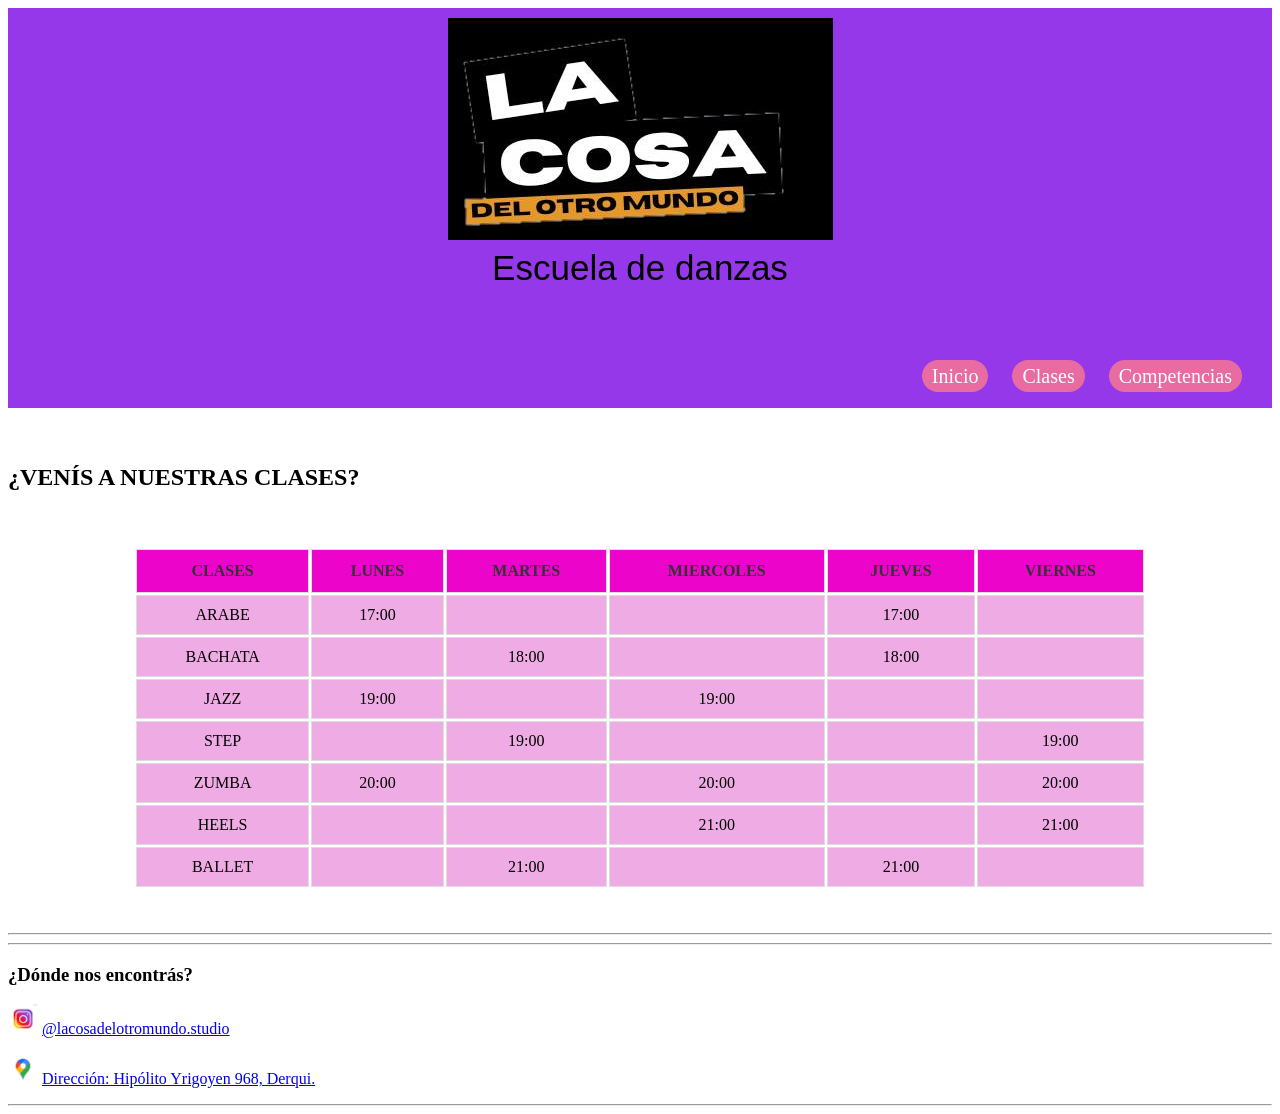
==== clases.html @ ff29038a "agrego paguina clases" ====
<!DOCTYPE html>

<html lang="es">

<head>

    <meta charset="UTF-8">
    <meta name="viewport" content="width=device-width, initial-scale=1.0">

    <meta name="description" content="Escuela de danzas La cosa del otro mundo">
    <title>La cosa del otro mundo | Escuela de Danzas</title>
    <link rel="stylesheet" href="estilo.css">

</head>

<body>

    <header class="encabezado">

        <div class="logo">
        <div>
        <img src="titulonav.jpg" alt="la cosa del otro mundo">
        </div>
        <span>Escuela de danzas</span>
        </div>

        <nav class="encabezado_nav">
            <a href="index.html">Inicio</a>
            <a href="clases.html">Clases</a>
            <a href="competencias.html">Competencias</a>
        </nav>

       <div class="clear"></div>

    </header>
<br><br>
    <main>

        <section id="inicio" class="hero">

            <h1>
            ¿VENÍS A NUESTRAS CLASES?
            </h1>
            <table id="tabla">
                <br><br>
                <thead>
                    <tr>
                        <th>CLASES</th>
                        <th>LUNES</th>
                        <th>MARTES</th>
                        <th>MIERCOLES</th>
                        <th>JUEVES</th>
                        <th>VIERNES</th>
                    </tr>

                </thead>

                <tbody> 
                    <tr> 
                        <td>ARABE</td>
                        <td>17:00</td>
                        <td></td>
                        <td></td>
                        <td>17:00</td>
                        <td></td>
                    </tr>


                    <tr> 
                        <td>BACHATA</td>
                        <td></td>
                        <td>18:00</td>
                        <td></td>
                        <td>18:00</td>
                        <td></td>


                    </tr>
                    <tr> 
                        <td>JAZZ</td>
                        <td>19:00</td>
                        <td></td>
                        <td>19:00</td>
                        <td></td>
                        <td></td>


                    </tr>
                    <tr> 
                        <td>STEP</td>
                        <td></td>
                        <td>19:00</td>
                        <td></td>
                        <td></td>
                        <td>19:00</td>


                    </tr>
                    <tr> 
                        <td>ZUMBA</td>
                        <td>20:00</td>
                        <td></td>
                        <td>20:00</td>
                        <td></td>
                        <td>20:00</td>


                    </tr>


                    <tr> 
                        <td>HEELS</td>
                        <td></td>
                        <td></td>
                        <td>21:00</td>
                        <td></td>
                        <td>21:00</td>


                    </tr>


                    <tr> 
                        <td>BALLET</td>
                        <td></td>
                        <td>21:00</td>
                        <td></td>
                        <td>21:00</td>
                        <td></td>


                    </tr>


                    
                </tbody>
            </table>

               </section>
<br><br>
<hr>
        <hr>

<footer>
        </section>

        <h3>¿Dónde nos encontrás?</h3>

        <p class="contacto">
            <img src="ig.png" alt="instagram">
            <a href="https://instagram.com" target="_blank">
                @lacosadelotromundo.studio
            </a>

        </p>
        <p class="contacto"> 
        <img src="maps.png" alt="maps">
        <a href="https://maps.app.goo.gl/Up1MAgQswLH5aruD9"> Dirección: Hipólito Yrigoyen 968, Derqui.

        </a>
        </p>
    <hr>
</footer>
    </main>

</body>

</html>
---- estilo.css ----
.encabezado {
    background-color: rgb(148, 56, 234);
    height: 400px;
    position: relative;
}
.logo {
    font-size: 35px;
    color: black;
    font-family: sans-serif;
    margin-bottom: 30px ;
    text-align: center;
}
.logo img {
    max-width: 2500px;
    display: inline;
    margin-top: 10px;
}
.encabezado_nav {
    position: absolute;
    bottom: 20px;
    right: 20px;
}
.encabezado_nav a {
    color: white;
    font-size: 20px;
    margin: 10px;
    text-decoration: none;
    background-color: rgb(232, 108, 161);
    border-radius: 40px;
    padding: 5px 10px;
}

.contacto img  {
    height:auto;
    width: 30px;
}

#tabla {
  margin: 0 auto; 
  width: 80%; 
}

#tabla th {
  background-color: #ed04ca;
  color: #333;
  font-family: Georgia, 'Times New Roman', Times, serif;
  text-align: center;
  padding: 12px 8px;
  border: 1px solid #ddd;
}

#tabla td {
background-color: #eeabe4;
  text-align: center;
  padding: 10px 8px;
  border: 1px solid #ddd; 
}
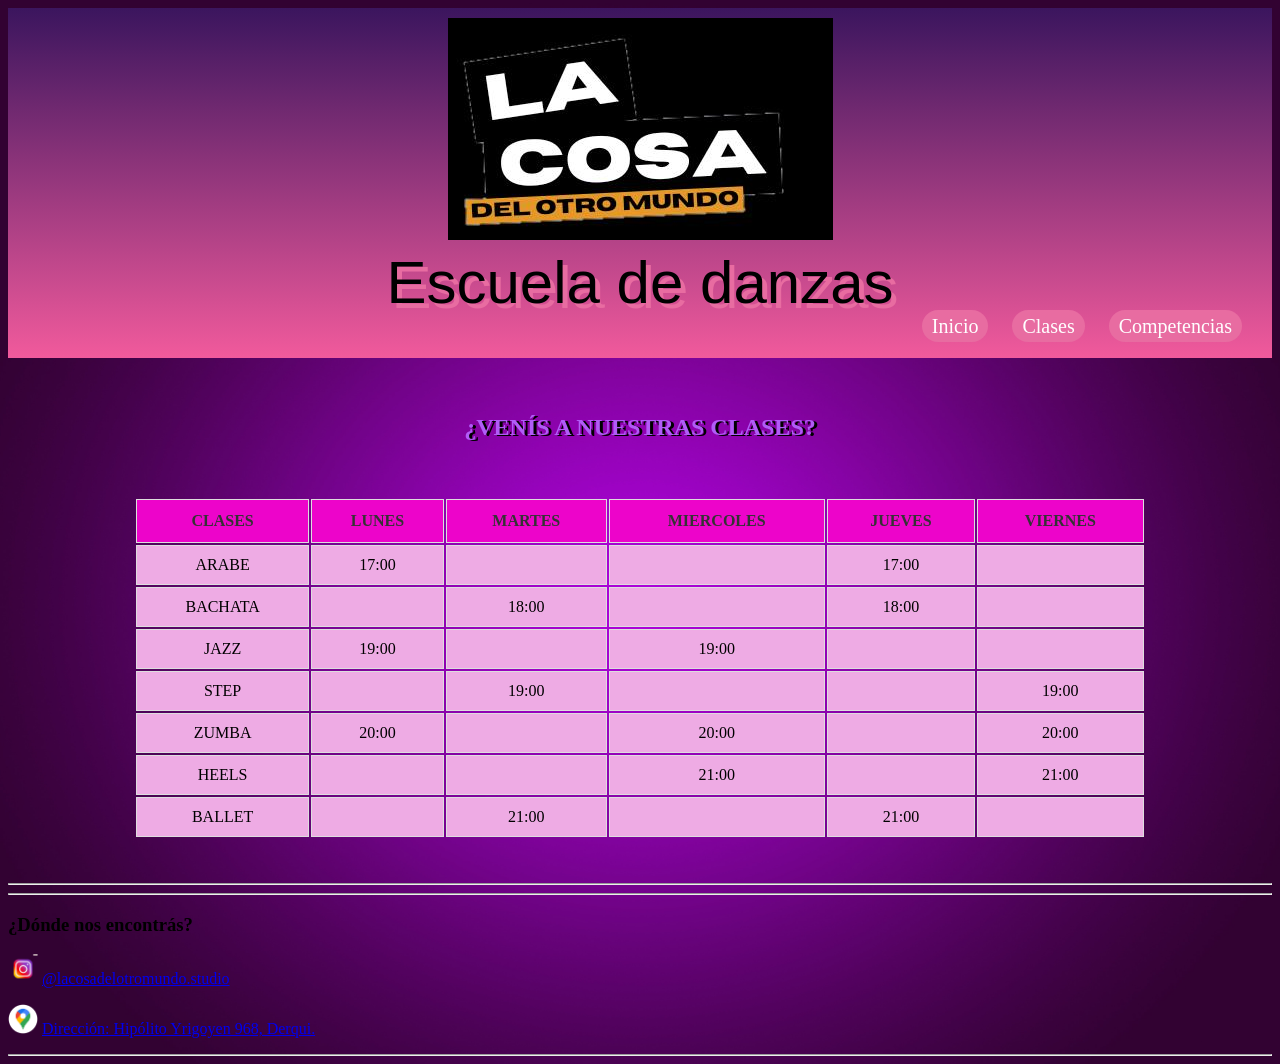
==== commit 0a50b63a: "Nuevas imagenes, JS para la imagen de index y correcciones varias" ====
--- a/clases.html
+++ b/clases.html
@@ -13,7 +13,7 @@
 
 </head>
 
-<body>
+<body id="fondito">
 
     <header class="encabezado">
 
@@ -21,7 +21,7 @@
         <div>
         <img src="titulonav.jpg" alt="la cosa del otro mundo">
         </div>
-        <span>Escuela de danzas</span>
+        <span id="subtitulo">Escuela de danzas</span>
         </div>
 
         <nav class="encabezado_nav">
--- a/estilo.css
+++ b/estilo.css
@@ -1,6 +1,6 @@
 .encabezado {
-    background-color: rgb(148, 56, 234);
-    height: 400px;
+    background-image: linear-gradient(to bottom, rgb(59, 21, 94), rgb(241, 90, 156));
+    height: 350px;
     position: relative;
 }
 .logo {
@@ -9,6 +9,11 @@
     font-family: sans-serif;
     margin-bottom: 30px ;
     text-align: center;
+}
+.encabezado #subtitulo{
+    font-family:'Trebuchet MS', 'Lucida Sans Unicode', 'Lucida Grande', 'Lucida Sans', Arial, sans-serif;
+    font-size: 60px;
+    text-shadow: 5px 5px rgb(232, 108, 161);
 }
 .logo img {
     max-width: 2500px;
@@ -54,4 +59,54 @@
   text-align: center;
   padding: 10px 8px;
   border: 1px solid #ddd; 
+}
+@keyframes deslizar {
+from {
+transform: translateX(60px);
+}
+to {
+transform: translateX(-100%);
+}
+}
+
+#logof {
+animation: deslizar 15s linear infinite;
+animation-delay: 0s;
+color: black;
+-webkit-text-stroke:2px #ed04ca ;
+font-family: fantasy;
+font-size: 6rem;
+position: absolute;
+top: -60px;
+white-space: nowrap ;
+
+}
+#inicio{
+    position: relative;
+}
+.hero img{
+    width:70%;
+    height:auto;
+    display: block;
+    margin: auto;
+}
+
+#fondito{
+    background-image: url(fondo1.jpg);
+    background-size:cover;
+}
+
+h1{
+    color:#b15cf7;
+    text-align: center;
+    text-shadow: 3px 1px #000000;
+}
+
+#competencia-texto{
+    text-align: center;
+    font-size: 30px;
+}
+#igm{
+    border-style: solid;
+    border-color: #b15cf7;
 }
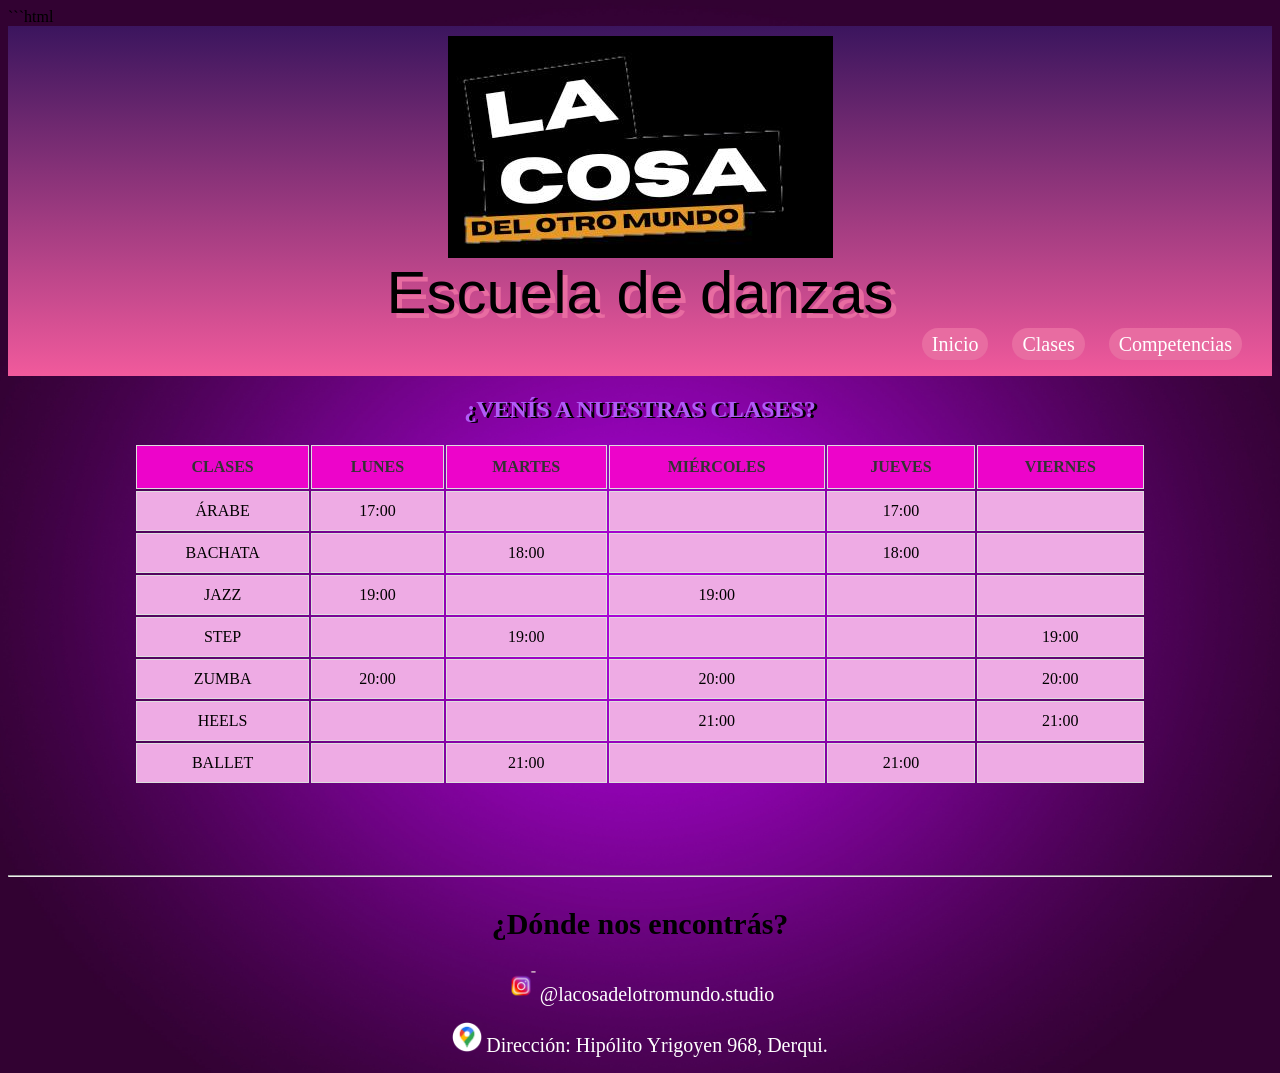
==== commit b7079afb: "acomodo error del script, algunos cambios de css y semantica" ====
--- a/clases.html
+++ b/clases.html
@@ -1,5 +1,5 @@
+```html
 <!DOCTYPE html>
-
 <html lang="es">
 
 <head>
@@ -8,7 +8,9 @@
     <meta name="viewport" content="width=device-width, initial-scale=1.0">
 
     <meta name="description" content="Escuela de danzas La cosa del otro mundo">
+
     <title>La cosa del otro mundo | Escuela de Danzas</title>
+
     <link rel="stylesheet" href="estilo.css">
 
 </head>
@@ -18,10 +20,13 @@
     <header class="encabezado">
 
         <div class="logo">
-        <div>
-        <img src="titulonav.jpg" alt="la cosa del otro mundo">
-        </div>
-        <span id="subtitulo">Escuela de danzas</span>
+
+            <div>
+                <img src="titulonav.jpg" alt="la cosa del otro mundo">
+            </div>
+
+            <span id="subtitulo">Escuela de danzas</span>
+
         </div>
 
         <nav class="encabezado_nav">
@@ -30,34 +35,37 @@
             <a href="competencias.html">Competencias</a>
         </nav>
 
-       <div class="clear"></div>
+        <div class="clear"></div>
 
     </header>
-<br><br>
+
     <main>
 
         <section id="inicio" class="hero">
 
             <h1>
-            ¿VENÍS A NUESTRAS CLASES?
+                ¿VENÍS A NUESTRAS CLASES?
             </h1>
+
             <table id="tabla">
-                <br><br>
+
                 <thead>
+
                     <tr>
                         <th>CLASES</th>
                         <th>LUNES</th>
                         <th>MARTES</th>
-                        <th>MIERCOLES</th>
+                        <th>MIÉRCOLES</th>
                         <th>JUEVES</th>
                         <th>VIERNES</th>
                     </tr>
 
                 </thead>
 
-                <tbody> 
-                    <tr> 
-                        <td>ARABE</td>
+                <tbody>
+
+                    <tr>
+                        <td>ÁRABE</td>
                         <td>17:00</td>
                         <td></td>
                         <td></td>
@@ -65,104 +73,91 @@
                         <td></td>
                     </tr>
 
-
-                    <tr> 
+                    <tr>
                         <td>BACHATA</td>
                         <td></td>
                         <td>18:00</td>
                         <td></td>
                         <td>18:00</td>
                         <td></td>
+                    </tr>
 
-
-                    </tr>
-                    <tr> 
+                    <tr>
                         <td>JAZZ</td>
                         <td>19:00</td>
                         <td></td>
                         <td>19:00</td>
                         <td></td>
                         <td></td>
+                    </tr>
 
-
-                    </tr>
-                    <tr> 
+                    <tr>
                         <td>STEP</td>
                         <td></td>
                         <td>19:00</td>
                         <td></td>
                         <td></td>
                         <td>19:00</td>
+                    </tr>
 
-
-                    </tr>
-                    <tr> 
+                    <tr>
                         <td>ZUMBA</td>
                         <td>20:00</td>
                         <td></td>
                         <td>20:00</td>
                         <td></td>
                         <td>20:00</td>
-
-
                     </tr>
 
-
-                    <tr> 
+                    <tr>
                         <td>HEELS</td>
                         <td></td>
                         <td></td>
                         <td>21:00</td>
                         <td></td>
                         <td>21:00</td>
-
-
                     </tr>
 
-
-                    <tr> 
+                    <tr>
                         <td>BALLET</td>
                         <td></td>
                         <td>21:00</td>
                         <td></td>
                         <td>21:00</td>
                         <td></td>
-
-
                     </tr>
 
+                </tbody>
 
-                    
-                </tbody>
             </table>
 
-               </section>
-<br><br>
-<hr>
-        <hr>
+        </section>
 
-<footer>
-        </section>
+    </main>
+
+    <hr>
+
+    <footer>
 
         <h3>¿Dónde nos encontrás?</h3>
 
         <p class="contacto">
             <img src="ig.png" alt="instagram">
+
             <a href="https://instagram.com" target="_blank">
                 @lacosadelotromundo.studio
             </a>
+        </p>
 
+        <p class="contacto">
+            <img src="maps.png" alt="maps">
+            <a href="https://maps.app.goo.gl/Up1MAgQswLH5aruD9">
+                Dirección: Hipólito Yrigoyen 968, Derqui.
+            </a>
         </p>
-        <p class="contacto"> 
-        <img src="maps.png" alt="maps">
-        <a href="https://maps.app.goo.gl/Up1MAgQswLH5aruD9"> Dirección: Hipólito Yrigoyen 968, Derqui.
 
-        </a>
-        </p>
-    <hr>
-</footer>
-    </main>
+    </footer>
 
 </body>
 
-</html>+</html>
--- a/estilo.css
+++ b/estilo.css
@@ -7,8 +7,9 @@
     font-size: 35px;
     color: black;
     font-family: sans-serif;
-    margin-bottom: 30px ;
+    margin-bottom: 30px;
     text-align: center;
+    
 }
 .encabezado #subtitulo{
     font-family:'Trebuchet MS', 'Lucida Sans Unicode', 'Lucida Grande', 'Lucida Sans', Arial, sans-serif;
@@ -34,15 +35,24 @@
     border-radius: 40px;
     padding: 5px 10px;
 }
+.contacto {
+    text-align: center;
+}
 
 .contacto img  {
     height:auto;
     width: 30px;
 }
+.contacto a {
+    font-size: 20px;
+    text-decoration: none;
+    color: white;
+}
 
 #tabla {
   margin: 0 auto; 
   width: 80%; 
+  margin-bottom: 80px;
 }
 
 #tabla th {
@@ -68,28 +78,42 @@
 transform: translateX(-100%);
 }
 }
+#logof {
+    animation: deslizar 15s linear infinite;
+    animation-delay: 0s;
+    color: black;
+    -webkit-text-stroke: 2px #ed04ca;
+    font-family: fantasy;
+    font-size: 6rem;
+    position: relative;
+    margin-top: 30px;
+    white-space: nowrap;
+}
 
-#logof {
-animation: deslizar 15s linear infinite;
-animation-delay: 0s;
-color: black;
--webkit-text-stroke:2px #ed04ca ;
-font-family: fantasy;
-font-size: 6rem;
-position: absolute;
-top: -60px;
-white-space: nowrap ;
+
+#inicio{
+    position: relative;
+    margin-bottom: 90px;
+}
+#inicio p {
+    text-align: center;
+    font-size: 30px;
+    margin: 20px 10%;
+    color: #ddd;
 
 }
-#inicio{
-    position: relative;
-}
+
 .hero img{
-    width:70%;
-    height:auto;
+    width: 70%;
+    height: 600px;
+    object-fit: cover;
     display: block;
     margin: auto;
+    margin-bottom: 40px;
+    margin-top: 50px;
+
 }
+
 
 #fondito{
     background-image: url(fondo1.jpg);
@@ -102,11 +126,12 @@
     text-shadow: 3px 1px #000000;
 }
 
-#competencia-texto{
-    text-align: center;
-    font-size: 30px;
-}
 #igm{
     border-style: solid;
     border-color: #b15cf7;
+
+}
+h3 {
+    font-size: 30px;
+    text-align: center;
 }
